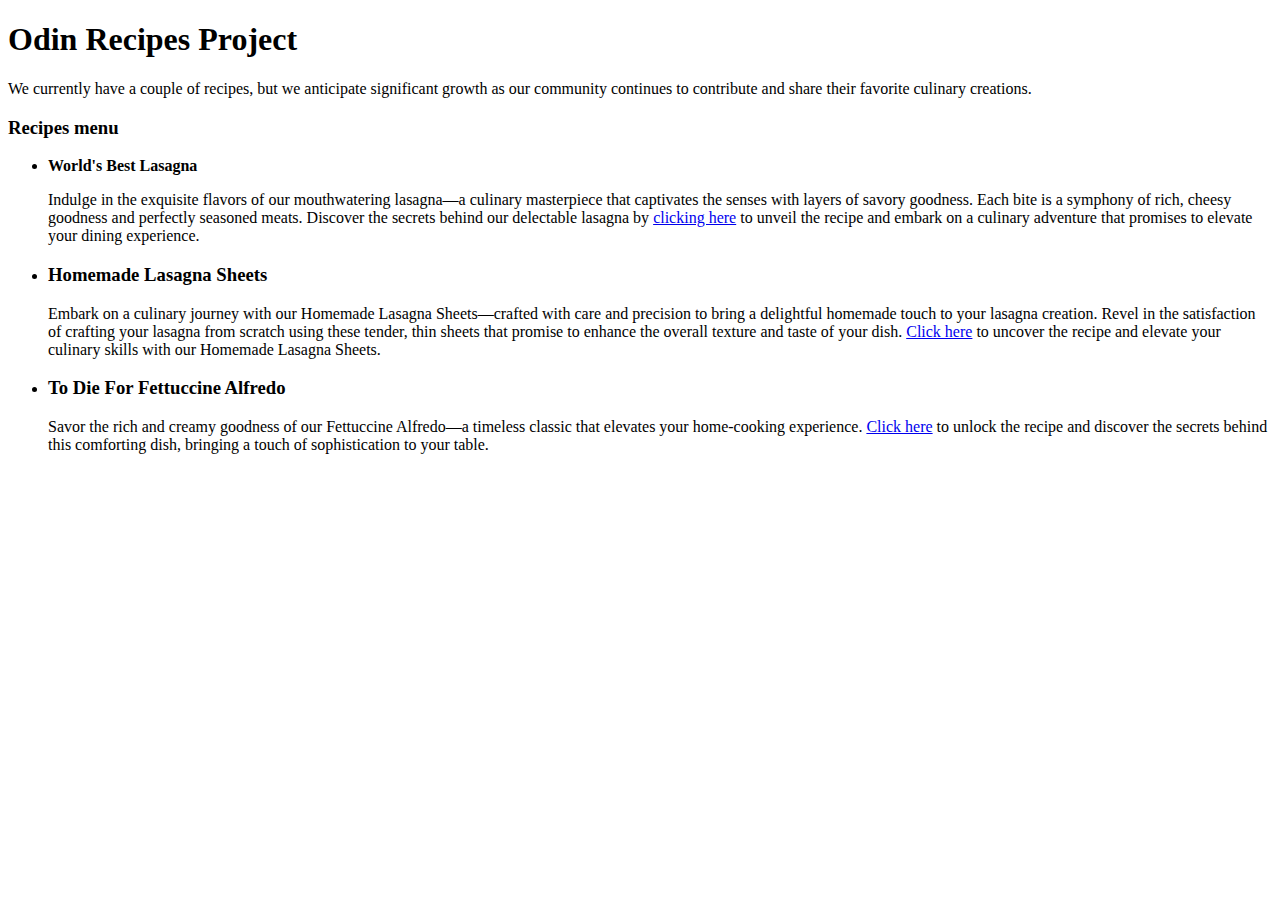
==== index.html @ e04ec713 "Started the files, followed the instructions and added couple of webs" ====
<!DOCTYPE html>
<html lang="en">
<head>
    <meta charset="UTF-8">
    <meta name="viewport" content="width=device-width, initial-scale=1.0">
    <title>Odin Recipes</title>
</head>
<body>
 
    <h1>Odin Recipes Project</h1>
    <p>We currently have a couple of recipes, but we anticipate significant growth as our community continues to contribute and share their favorite culinary creations.</p>

    <p><h3>Recipes menu</h3></p>
    

    <ul>
    <li><p><strong>World's Best Lasagna</strong></p>
    <p>Indulge in the exquisite flavors of our mouthwatering lasagna—a culinary masterpiece that captivates the senses with layers of savory goodness. Each bite is a symphony of rich, cheesy goodness and perfectly seasoned meats. Discover the secrets behind our delectable lasagna by <a href="./recipes/lasagna.html">clicking here</a> to unveil the recipe and embark on a culinary adventure that promises to elevate your dining experience.</p></li>
    
    <li><p><h3>Homemade Lasagna Sheets</h3></p>
    <p>Embark on a culinary journey with our Homemade Lasagna Sheets—crafted with care and precision to bring a delightful homemade touch to your lasagna creation. Revel in the satisfaction of crafting your lasagna from scratch using these tender, thin sheets that promise to enhance the overall texture and taste of your dish. <a href="./recipes/homemadenoodles.html">Click here</a> to uncover the recipe and elevate your culinary skills with our Homemade Lasagna Sheets.</p></li>

    <li><p><h3>To Die For Fettuccine Alfredo</h3></p>
    <p>Savor the rich and creamy goodness of our Fettuccine Alfredo—a timeless classic that elevates your home-cooking experience. <a href="./recipes/pastalfredo.html">Click here</a> to unlock the recipe and discover the secrets behind this comforting dish, bringing a touch of sophistication to your table.</p></li>
    
    </ul>
</body>

</html>
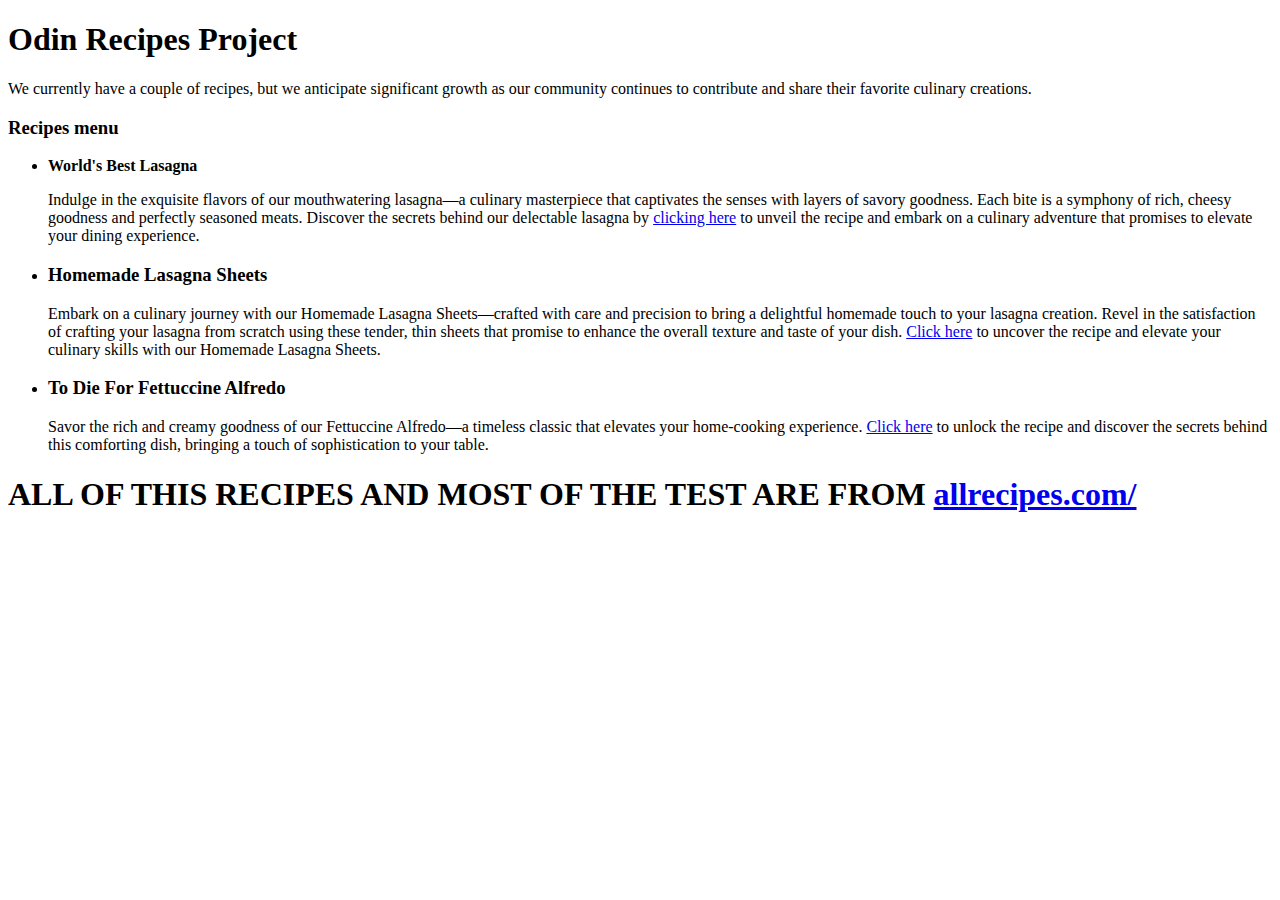
==== commit 6dc92579: "added credits to allrecipes.com" ====
--- a/index.html
+++ b/index.html
@@ -22,8 +22,10 @@
 
     <li><p><h3>To Die For Fettuccine Alfredo</h3></p>
     <p>Savor the rich and creamy goodness of our Fettuccine Alfredo—a timeless classic that elevates your home-cooking experience. <a href="./recipes/pastalfredo.html">Click here</a> to unlock the recipe and discover the secrets behind this comforting dish, bringing a touch of sophistication to your table.</p></li>
-    
+
     </ul>
+
+    <h1>ALL OF THIS RECIPES AND MOST OF THE TEST ARE FROM <a href="https://www.allrecipes.com/">allrecipes.com/</a></h1>
 </body>
 
 </html>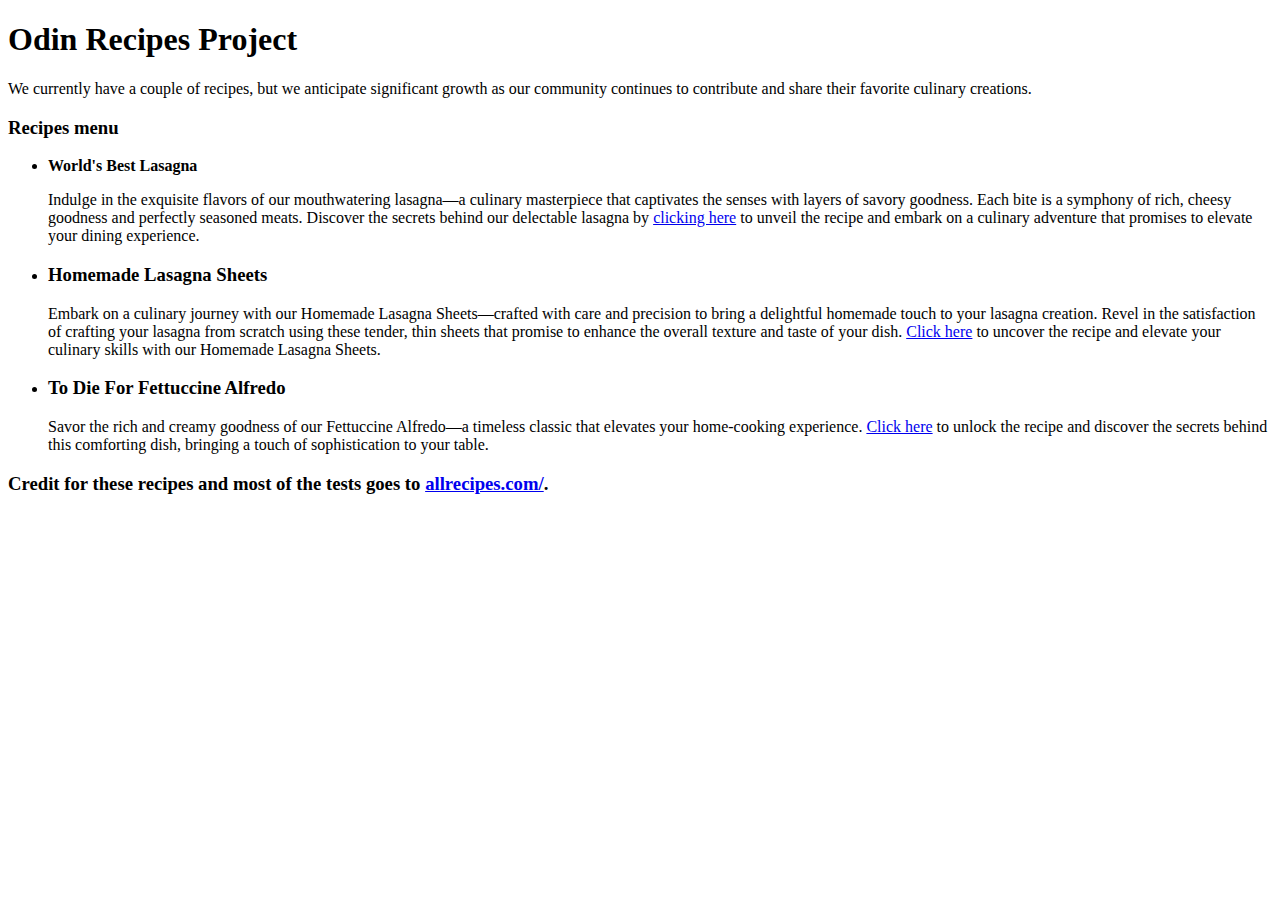
==== commit b02ce9ac: "Edited index.htlm" ====
--- a/index.html
+++ b/index.html
@@ -25,7 +25,7 @@
 
     </ul>
 
-    <h1>ALL OF THIS RECIPES AND MOST OF THE TEST ARE FROM <a href="https://www.allrecipes.com/">allrecipes.com/</a></h1>
+    <h3>Credit for these recipes and most of the tests goes to <a href="https://www.allrecipes.com/">allrecipes.com/</a>.</h3>
 </body>
 
 </html>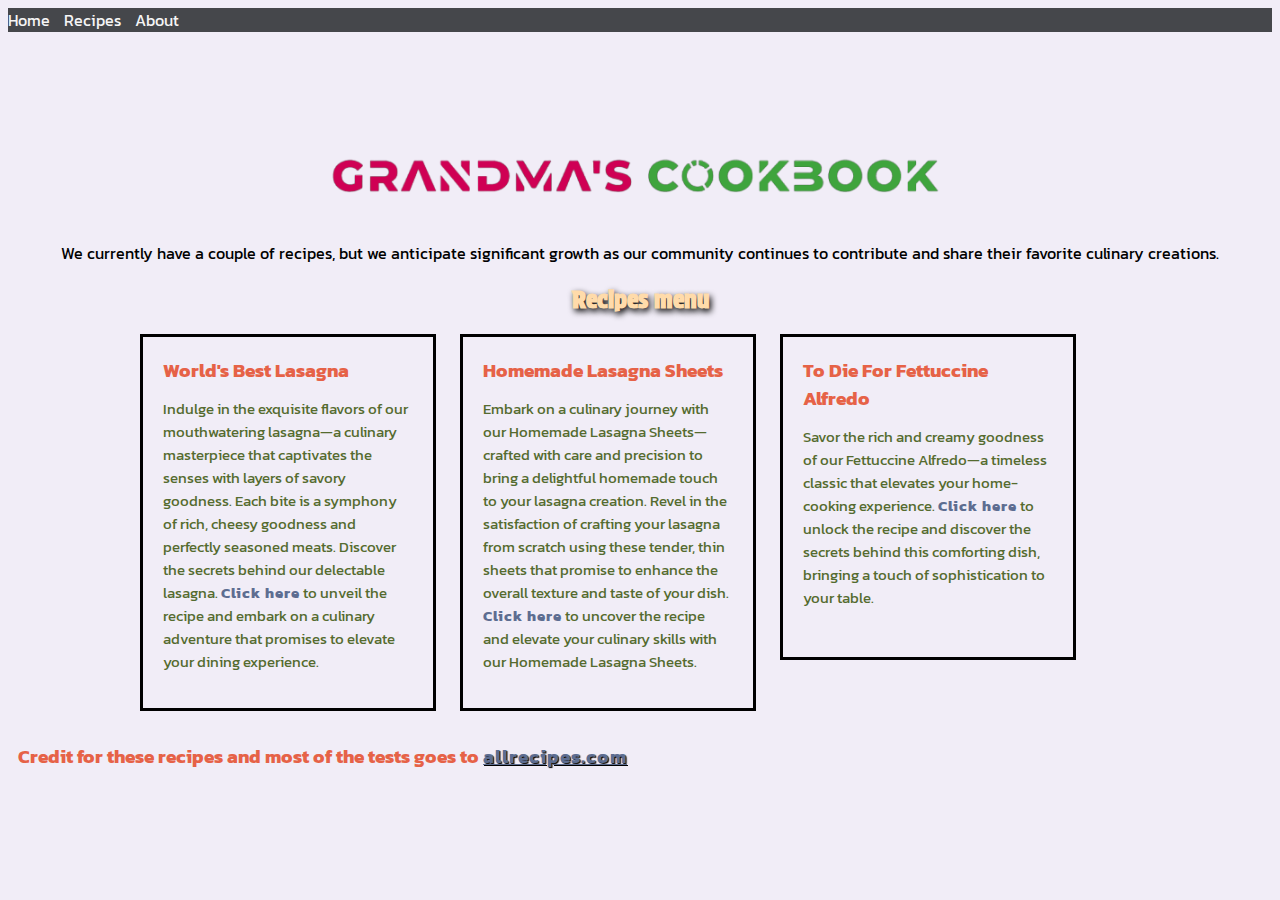
==== commit 7ebc6a64: "En esta confirmación, se realizaron las siguientes modificaciones:" ====
--- a/index.html
+++ b/index.html
@@ -3,29 +3,50 @@
 <head>
     <meta charset="UTF-8">
     <meta name="viewport" content="width=device-width, initial-scale=1.0">
+    <link rel="stylesheet" href="./styles.css">
     <title>Odin Recipes</title>
-</head>
+    </head>
 <body>
  
-    <h1>Odin Recipes Project</h1>
-    <p>We currently have a couple of recipes, but we anticipate significant growth as our community continues to contribute and share their favorite culinary creations.</p>
+    <nav>
+        <a href="./index.html" class="menu">Home</a>
+        <a href="./index.html" class="menu">Recipes</a>
+        <!-- <div class="Desp menu">
+            <a href="./recipes/lasagna.html" class="Menu2">World's Best Lasagna</a>
+            <a href="./recipes/homemadenoodles.html" class="Menu2">Homemade Lasagna Sheets</a>
+            <a href="./recipes/pastalfredo.html" class="Menu2">To Die For Fettuccine Alfredo</a>
+        </div> -->
+        <a href="https://github.com/MrRawRex/odin-recipes" class="menu">About</a>
+    </nav>
 
-    <p><h3>Recipes menu</h3></p>
+    <header>
+        <div class="header-container"><img src="./img/header.png" alt="Header Grandmacookbook" id="header-img"></div>
+        <p class="recipe header">We currently have a couple of recipes, but we anticipate significant growth as our community continues to contribute and share their favorite culinary creations.</p> 
+    </header>
+      
+    <section>
+        <p><h2 id="title-menu">Recipes menu</h2></p>
+        <div class="recipes-cards">
+            <div class="box-recipe-test">
+                <h3>World's Best Lasagna</h3></p>
+                <p class="recipe description">Indulge in the exquisite flavors of our mouthwatering lasagna—a culinary masterpiece that captivates the senses with layers of savory goodness. Each bite is a symphony of rich, cheesy goodness and perfectly seasoned meats. Discover the secrets behind our delectable lasagna. <a href="./recipes/lasagna.html" class="text-href">Click here</a> to unveil the recipe and embark on a culinary adventure that promises to elevate your dining experience.</p>
+            </div>
+            <div class="box-recipe-test">
+                <p><h3>Homemade Lasagna Sheets</h3></p>
+                <p class="recipe description">Embark on a culinary journey with our Homemade Lasagna Sheets—crafted with care and precision to bring a delightful homemade touch to your lasagna creation. Revel in the satisfaction of crafting your lasagna from scratch using these tender, thin sheets that promise to enhance the overall texture and taste of your dish. <a href="./recipes/homemadenoodles.html" class="text-href">Click here</a> to uncover the recipe and elevate your culinary skills with our Homemade Lasagna Sheets.</p>
+            </div>
+            <div class="box-recipe-test">
+                <p><h3>To Die For Fettuccine Alfredo</h3></p>
+                <p class="recipe description">Savor the rich and creamy goodness of our Fettuccine Alfredo—a timeless classic that elevates your home-cooking experience. <a href="./recipes/pastalfredo.html" class="text-href">Click here</a> to unlock the recipe and discover the secrets behind this comforting dish, bringing a touch of sophistication to your table.</p>
+            </div>
+            
+        </div> 
+    </section>
     
+    <footer>
+        <h3 class="footer-text">Credit for these recipes and most of the tests goes to <a href="https://www.allrecipes.com/" class="text-href footer">allrecipes.com</a></h3>
+    </footer>
 
-    <ul>
-    <li><p><strong>World's Best Lasagna</strong></p>
-    <p>Indulge in the exquisite flavors of our mouthwatering lasagna—a culinary masterpiece that captivates the senses with layers of savory goodness. Each bite is a symphony of rich, cheesy goodness and perfectly seasoned meats. Discover the secrets behind our delectable lasagna by <a href="./recipes/lasagna.html">clicking here</a> to unveil the recipe and embark on a culinary adventure that promises to elevate your dining experience.</p></li>
-    
-    <li><p><h3>Homemade Lasagna Sheets</h3></p>
-    <p>Embark on a culinary journey with our Homemade Lasagna Sheets—crafted with care and precision to bring a delightful homemade touch to your lasagna creation. Revel in the satisfaction of crafting your lasagna from scratch using these tender, thin sheets that promise to enhance the overall texture and taste of your dish. <a href="./recipes/homemadenoodles.html">Click here</a> to uncover the recipe and elevate your culinary skills with our Homemade Lasagna Sheets.</p></li>
 
-    <li><p><h3>To Die For Fettuccine Alfredo</h3></p>
-    <p>Savor the rich and creamy goodness of our Fettuccine Alfredo—a timeless classic that elevates your home-cooking experience. <a href="./recipes/pastalfredo.html">Click here</a> to unlock the recipe and discover the secrets behind this comforting dish, bringing a touch of sophistication to your table.</p></li>
-
-    </ul>
-
-    <h3>Credit for these recipes and most of the tests goes to <a href="https://www.allrecipes.com/">allrecipes.com/</a>.</h3>
 </body>
 
-</html>--- a/styles.css
+++ b/styles.css
@@ -0,0 +1,139 @@
+@import url('https://fonts.googleapis.com/css2?family=Kanit&display=swap');
+@import url('https://fonts.googleapis.com/css2?family=Protest+Strike&display=swap');
+
+            /* General Styles Sheet */
+
+ * {
+     background-color:rgb(241, 237, 247);
+     font-family: 'Kanit', sans-serif;    
+     
+   }
+
+ nav,
+ .menu {
+     background-color: rgb(69, 71, 75);
+     
+    }
+
+  .menu {
+     color: whitesmoke;
+     text-decoration: none;
+     display: inline-block;
+     margin-right: 10px;
+    
+    }
+
+ .header.container{
+    width: 100%;
+ }
+
+ img#header-img {
+     display: block;
+     height: auto;
+     width: 1000px;
+     max-width: 100%;  
+     margin-left: auto;
+     margin-right: auto;
+     margin-bottom: -9%;
+    }
+
+ .recipe.header {
+     text-align: center;
+     margin-top: auto;
+     margin-left: auto;
+     margin-right: auto;
+ }
+
+ .text-href {
+     text-decoration: none;
+     color: rgb(93, 109, 145);
+     font-weight: bold;
+     letter-spacing: 1px;
+}
+
+                /* Titles */
+
+ h2 {
+     font-family: 'Protest Strike', Arial, Helvetica, sans-serif;
+    }
+ h2#lasagna-title {
+     text-align: center;
+ }   
+
+ h3 {
+     color: rgb(230, 98, 71);
+     text-align: left;
+     justify-self: left;   
+
+}            
+                
+
+
+            /* Landing Page */  
+
+ #title-menu {
+     color: rgb(255, 219, 170);
+     text-shadow: 2px 3px 6px black;
+     font-weight: 600;
+     text-align: center;
+    }
+
+ .box-recipe-test {
+     display: inline-block;
+     vertical-align: top;
+     width: 250px;
+     margin-right: 20px;
+     border: 3px solid black;
+     padding: 20px;
+     block-size: 100%;
+     margin-bottom: 2px;
+     min-height: 300px;
+     max-height: 500px;
+     padding-block-start: 0px;
+    }
+
+ .recipes-cards {
+     
+     max-width: 100%; 
+     width: 1000px;
+     margin-right: auto;
+     margin-left: auto;   
+    }
+
+ .recipe.description {
+     color : rgb(85, 107, 47);  
+     margin-top: -5px;
+     font-size: 15px;
+    }
+
+ .footer-text {
+     padding: 10px;
+
+ }
+
+    .text-href.footer {
+        text-decoration: underline;
+        text-shadow: 1px 1px 1px black;
+}
+            /* Lasagna Recipe */
+
+ .article-lasagna-container {
+     margin-left: 30px;
+     padding-right: 10px;
+    }
+
+ .article-lasagna-steps img {
+    height: auto;
+    width: auto;
+    max-width: 100%;
+ }
+
+ #lasagna-img-finished{
+    max-width: 100%;
+    min-width: 200px;
+    height: auto;
+    width: 700px; 
+ }
+
+
+
